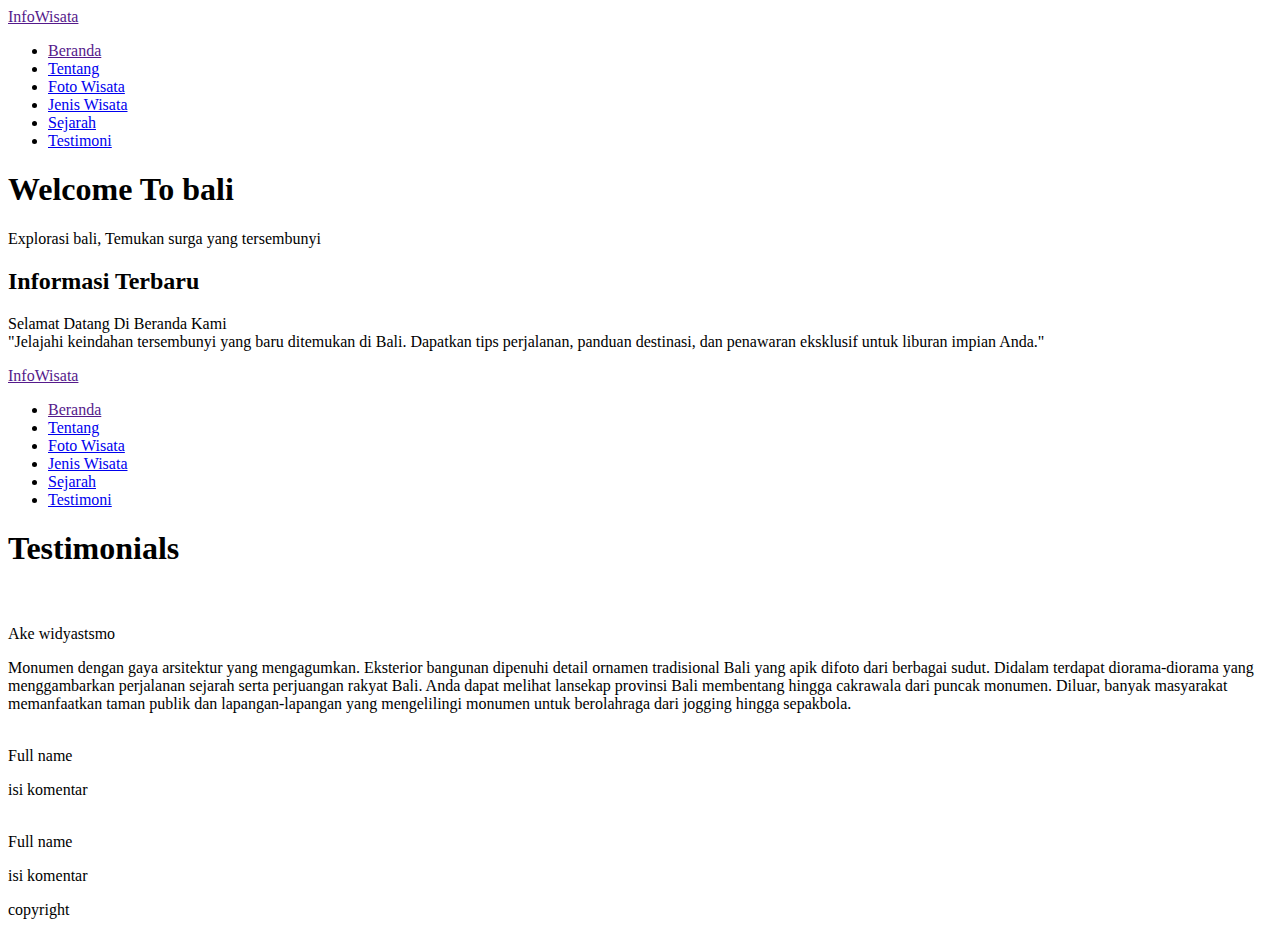
==== index.html @ 15a1c1e5 "first commit" ====
<!DOCTYPE html>
<html lang="en">
<head>
    <meta charset="UTF-8">
    <meta name="viewport" content="width=device-width, initial-scale=1.0">
    <title>Program Website</title>
    <link rel="stylesheet" href="style.css">
</head>
<body>
    <nav>
        <div class="container">
            <div class="logo"><a href=''>InfoWisata</a></div>
            <div class="menu">
                <ul>
                    <li><a href="" target="_blank">Beranda</a></li>
                    <li><a href="#tentang">Tentang</a></li>
                    <li><a href="#fotowisata">Foto Wisata</a></li>
                    <li><a href="#jeniswisata">Jenis Wisata</a></li>
                    <li><a href="#sejarah">Sejarah</a></li>
                    <li><a href="#testimoni">Testimoni</a></li>
                </ul>
            </div>
        </div>
    </nav>
    <div class="wrapper">
        <!-- beranda -->
        <section id="beranda">
            <div class="hero">
                <h1>Welcome To bali</h1>
                <p>Explorasi bali, Temukan surga yang tersembunyi</p>
            </div>
        
            <div class="content">
                <h2>Informasi Terbaru</h2>
                <p>Selamat Datang Di Beranda Kami<br>"Jelajahi keindahan tersembunyi yang baru ditemukan di Bali. Dapatkan tips perjalanan, panduan destinasi, dan penawaran eksklusif untuk liburan impian Anda."</p>
            </div>
        </section>

        <!-- tentang -->
        <section id="tentang">
            
        </section>

        <!-- foto wisata -->
        <section id="fotowisata">

        </section>

        <!-- jenis wisata -->
        <section id="jeniswisata">

        </section>

        <!-- sejarah -->
        <section id="sejarah">

        </section>
        <!-- testimoni -->
        <section id="testimoni">
            <nav>
                <div class="container">
                    <div class="logo"><a href=''>InfoWisata</a></div>
                    <div class="menu">
                        <ul>
                            <li><a href="" target="_blank">Beranda</a></li>
                            <li><a href="#tentang">Tentang</a></li>
                            <li><a href="#fotowisata">Foto Wisata</a></li>
                            <li><a href="#jeniswisata">Jenis Wisata</a></li>
                            <li><a href="#sejarah">Sejarah</a></li>
                            <li><a href="#testimoni">Testimoni</a></li>
                        </ul>
                    </div>
                </div>
            </nav>
    <div class="testimonials">
      <div class="inner">
        <h1>Testimonials</h1>
        <div class="border"></div>
        </div>
      <div class="fotowisata">
        <img src="fotoa111.jpg" alt="">
      </div>
        <div class="row">
          <div class="col">
            <div class="testimonial">
              <img src="#" alt="">
              <div class="name">Ake widyastsmo</div>
              <div class="stars">
                <i class="fas fa-star"></i>
                <i class="fas fa-star"></i>
                <i class="fas fa-star"></i>
                <i class="fas fa-star"></i>
                <i class="fas fa-star"></i>
              </div>

              <p>
                Monumen dengan gaya arsitektur yang mengagumkan. Eksterior bangunan dipenuhi detail ornamen tradisional Bali yang apik difoto dari berbagai sudut. Didalam terdapat diorama-diorama yang menggambarkan perjalanan sejarah serta perjuangan rakyat Bali. Anda dapat melihat lansekap provinsi Bali membentang hingga cakrawala dari puncak monumen. Diluar, banyak masyarakat memanfaatkan taman publik dan lapangan-lapangan yang mengelilingi monumen untuk berolahraga dari jogging hingga sepakbola.
              </p>
            </div>
          </div>

          <div class="col">
            <div class="testimonial">
              <img src="#" alt="">
              <div class="name">Full name</div>
              <div class="stars">
                <i class="fas fa-star"></i>
                <i class="fas fa-star"></i>
                <i class="fas fa-star"></i>
                <i class="far fa-star"></i>
                <i class="far fa-star"></i>
              </div>

              <p>
               isi komentar
              </p>
            </div>
          </div>

          <div class="col">
            <div class="testimonial">
              <img src="#" alt="">
              <div class="name">Full name</div>
              <div class="stars">
                <i class="fas fa-star"></i>
                <i class="fas fa-star"></i>
                <i class="fas fa-star"></i>
                <i class="fas fa-star"></i>
                <i class="far fa-star"></i>
              </div>

              <p>
                isi komentar
              </p>
            </div>
          </div>
        </div>
      </div>
    </div>

  </body>
</html>

        </section>
    </div>
    <footer>
        <p>copyright</p>
    </footer>
</body>
</html>
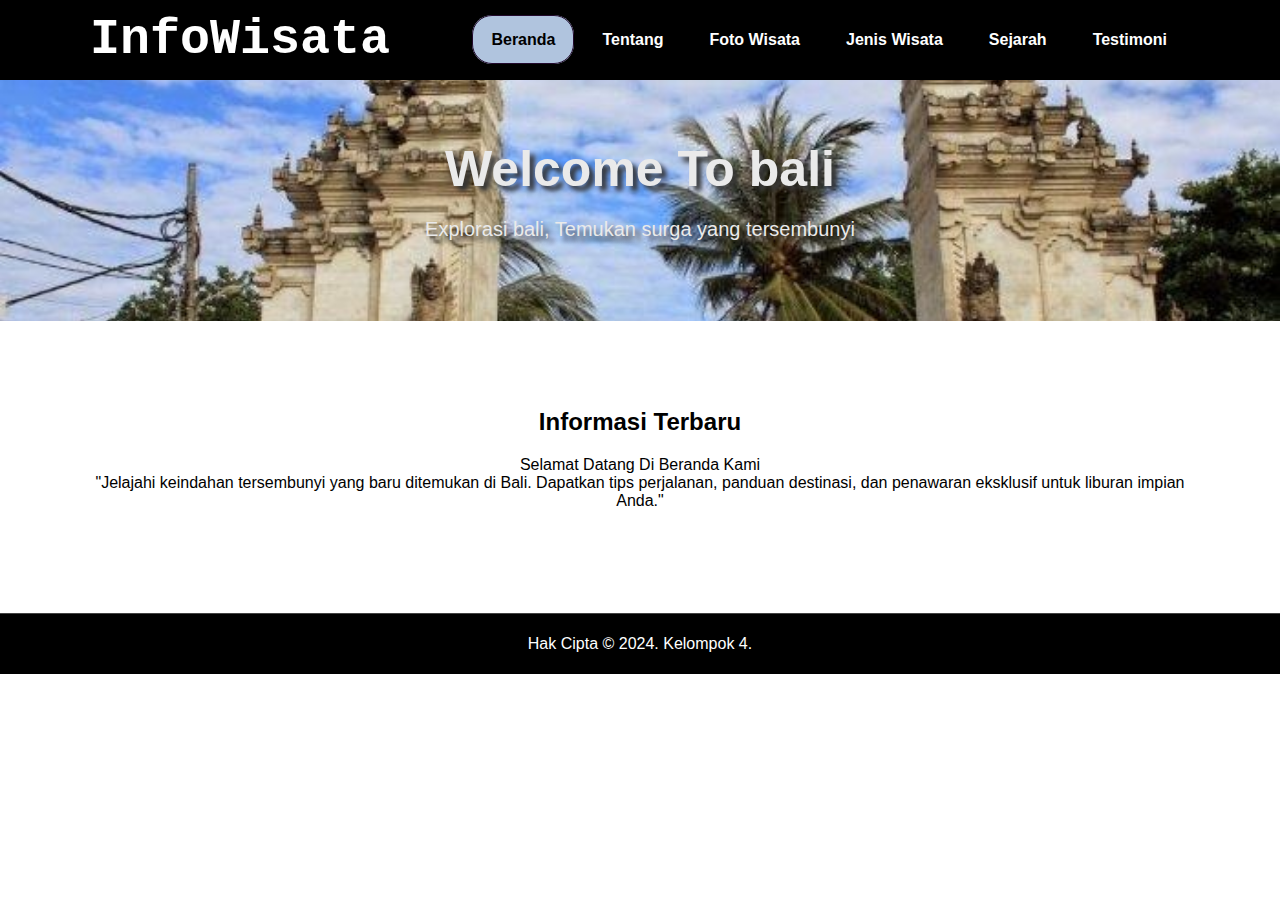
==== commit ae800038: "ganti index" ====
--- a/index.html
+++ b/index.html
@@ -1,150 +1,153 @@
 <!DOCTYPE html>
-<html lang="en">
+<html lang="id">
 <head>
     <meta charset="UTF-8">
     <meta name="viewport" content="width=device-width, initial-scale=1.0">
-    <title>Program Website</title>
-    <link rel="stylesheet" href="style.css">
+    <title>Beranda</title>
+    <style>
+body {
+    font-family: Arial, sans-serif;
+    margin: 0;
+    padding: 0;
+    box-sizing: border-box;
+    }
+.header {
+    width: 1100px;
+    margin: auto;
+    position: relative;
+    
+}
+
+.logo a {
+    font-size: 50px;
+    font-weight: 700;
+    float: left;
+    font-family: courier;
+    color: white;
+    text-decoration: none;
+    cursor: no-drop;
+}
+
+.menu {
+    float: right;
+}
+
+nav {
+    width: 100%;
+    margin: auto;
+    display: flex;
+    line-height: 80px;
+    position: sticky;
+    position: -webkit-sticky;
+    top: 0;
+    background: #FFFFFF;
+    z-index: 1;
+    background-color: black;
+}
+
+nav ul {
+    list-style-type: none;
+    margin: 0;
+    padding: 0;
+    overflow: hidden;
+}
+
+nav ul li {
+    float: left;;
+}
+
+nav ul li a {
+    color: white;
+    font-weight: bold;
+    text-align: center;
+    padding: 15px 18px 15px 18px;
+    margin: 5px 5px 5px 5px;
+    text-decoration: none;
+    border-radius: 20px;
+}
+nav ul li a:hover{
+    color: lightblue;
+    transition: all .3s ease-in-out;
+}
+.active{
+    background-color: lightsteelblue;
+    color: black;
+    border: #22092C solid 1px;
+}
+
+.active:hover{
+    color: black !important;
+}
+
+        
+        .hero {
+            background-image: url(img/bali.jpg);
+            background-size: cover;
+            background-position: center;
+            padding: 60px 20px;
+            text-align: center;
+            color: rgb(234, 234, 234);
+            text-shadow: 5px 5px 5px #333;
+        }
+
+        .hero h1 {
+            font-size: 50px;
+            margin: 0;
+        }
+
+        .hero p {
+            font-size: 20px;
+        }
+
+        .content {
+            padding: 87px;
+            text-align: center;
+        }
+
+        .content h2 {
+            margin-top: 0;
+        }
+
+        .footer {
+      border-top: 1px solid #434343;
+      display:flex;
+      flex-direction:column; 
+      justify-content:space-between;
+      text-align: center;
+      padding: 5px;
+      background-color: black;
+      color: white;
+    } 
+    </style>
 </head>
 <body>
     <nav>
-        <div class="container">
+        <div class="header">
             <div class="logo"><a href=''>InfoWisata</a></div>
             <div class="menu">
                 <ul>
-                    <li><a href="" target="_blank">Beranda</a></li>
-                    <li><a href="#tentang">Tentang</a></li>
-                    <li><a href="#fotowisata">Foto Wisata</a></li>
-                    <li><a href="#jeniswisata">Jenis Wisata</a></li>
-                    <li><a href="#sejarah">Sejarah</a></li>
-                    <li><a href="#testimoni">Testimoni</a></li>
+                    <li><a href="beranda.html" class="active">Beranda</a></li>
+                    <li><a href="tentang.html">Tentang</a></li>
+                    <li><a href="fotowisata.html">Foto Wisata</a></li>
+                    <li><a href="jeniswisata.html">Jenis Wisata</a></li>
+                    <li><a href="sejarahwisata.html">Sejarah</a></li>
+                    <li><a href="testimoni.html">Testimoni</a></li>
                 </ul>
             </div>
         </div>
     </nav>
-    <div class="wrapper">
-        <!-- beranda -->
-        <section id="beranda">
-            <div class="hero">
-                <h1>Welcome To bali</h1>
-                <p>Explorasi bali, Temukan surga yang tersembunyi</p>
-            </div>
-        
-            <div class="content">
-                <h2>Informasi Terbaru</h2>
-                <p>Selamat Datang Di Beranda Kami<br>"Jelajahi keindahan tersembunyi yang baru ditemukan di Bali. Dapatkan tips perjalanan, panduan destinasi, dan penawaran eksklusif untuk liburan impian Anda."</p>
-            </div>
-        </section>
-
-        <!-- tentang -->
-        <section id="tentang">
-            
-        </section>
-
-        <!-- foto wisata -->
-        <section id="fotowisata">
-
-        </section>
-
-        <!-- jenis wisata -->
-        <section id="jeniswisata">
-
-        </section>
-
-        <!-- sejarah -->
-        <section id="sejarah">
-
-        </section>
-        <!-- testimoni -->
-        <section id="testimoni">
-            <nav>
-                <div class="container">
-                    <div class="logo"><a href=''>InfoWisata</a></div>
-                    <div class="menu">
-                        <ul>
-                            <li><a href="" target="_blank">Beranda</a></li>
-                            <li><a href="#tentang">Tentang</a></li>
-                            <li><a href="#fotowisata">Foto Wisata</a></li>
-                            <li><a href="#jeniswisata">Jenis Wisata</a></li>
-                            <li><a href="#sejarah">Sejarah</a></li>
-                            <li><a href="#testimoni">Testimoni</a></li>
-                        </ul>
-                    </div>
-                </div>
-            </nav>
-    <div class="testimonials">
-      <div class="inner">
-        <h1>Testimonials</h1>
-        <div class="border"></div>
-        </div>
-      <div class="fotowisata">
-        <img src="fotoa111.jpg" alt="">
-      </div>
-        <div class="row">
-          <div class="col">
-            <div class="testimonial">
-              <img src="#" alt="">
-              <div class="name">Ake widyastsmo</div>
-              <div class="stars">
-                <i class="fas fa-star"></i>
-                <i class="fas fa-star"></i>
-                <i class="fas fa-star"></i>
-                <i class="fas fa-star"></i>
-                <i class="fas fa-star"></i>
-              </div>
-
-              <p>
-                Monumen dengan gaya arsitektur yang mengagumkan. Eksterior bangunan dipenuhi detail ornamen tradisional Bali yang apik difoto dari berbagai sudut. Didalam terdapat diorama-diorama yang menggambarkan perjalanan sejarah serta perjuangan rakyat Bali. Anda dapat melihat lansekap provinsi Bali membentang hingga cakrawala dari puncak monumen. Diluar, banyak masyarakat memanfaatkan taman publik dan lapangan-lapangan yang mengelilingi monumen untuk berolahraga dari jogging hingga sepakbola.
-              </p>
-            </div>
-          </div>
-
-          <div class="col">
-            <div class="testimonial">
-              <img src="#" alt="">
-              <div class="name">Full name</div>
-              <div class="stars">
-                <i class="fas fa-star"></i>
-                <i class="fas fa-star"></i>
-                <i class="fas fa-star"></i>
-                <i class="far fa-star"></i>
-                <i class="far fa-star"></i>
-              </div>
-
-              <p>
-               isi komentar
-              </p>
-            </div>
-          </div>
-
-          <div class="col">
-            <div class="testimonial">
-              <img src="#" alt="">
-              <div class="name">Full name</div>
-              <div class="stars">
-                <i class="fas fa-star"></i>
-                <i class="fas fa-star"></i>
-                <i class="fas fa-star"></i>
-                <i class="fas fa-star"></i>
-                <i class="far fa-star"></i>
-              </div>
-
-              <p>
-                isi komentar
-              </p>
-            </div>
-          </div>
-        </div>
-      </div>
+    <div class="hero">
+        <h1>Welcome To bali</h1>
+        <p>Explorasi bali, Temukan surga yang tersembunyi</p>
     </div>
 
-  </body>
-</html>
+    <div class="content">
+        <h2>Informasi Terbaru</h2>
+        <p>Selamat Datang Di Beranda Kami<br>"Jelajahi keindahan tersembunyi yang baru ditemukan di Bali. Dapatkan tips perjalanan, panduan destinasi, dan penawaran eksklusif untuk liburan impian Anda."</p>
+    </div>
 
-        </section>
+    <div class="footer">
+        <p>Hak Cipta ©  2024. Kelompok 4.</p>
     </div>
-    <footer>
-        <p>copyright</p>
-    </footer>
 </body>
 </html>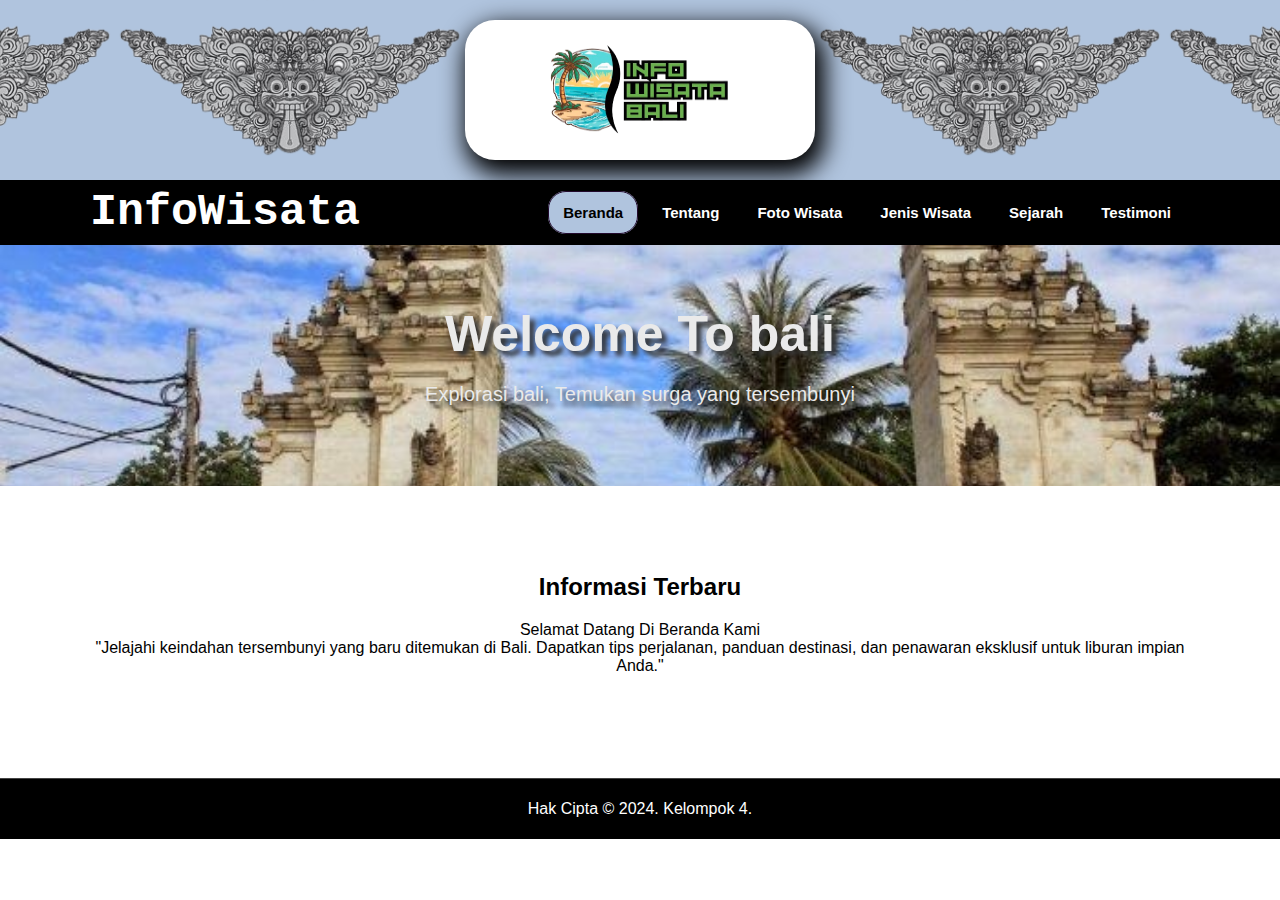
==== commit 72f2d71d: "menambahkan foto  di atas navbar" ====
--- a/index.html
+++ b/index.html
@@ -10,7 +10,30 @@
     margin: 0;
     padding: 0;
     box-sizing: border-box;
-    }
+
+}
+
+.logoheader{
+    width: 100%;
+    padding: 20px 0px;
+    margin: auto;
+    display: flex;
+    top: 0;
+    background-color: lightsteelblue;
+    background-image: url(img/bglogoheader-removebg.png);
+    background-size: 350px;
+    background-position: center;
+}
+.logoheader img{
+    background-color: rgb(255, 255, 255);
+    border-radius: 30px;
+    box-shadow: 5px 10px 25px 5px rgb(0, 0, 0);
+    padding: 20px 50px;
+    margin: auto;
+    width: 250px;
+    height: 100px;
+}
+
 .header {
     width: 1100px;
     margin: auto;
@@ -19,7 +42,7 @@
 }
 
 .logo a {
-    font-size: 50px;
+    font-size: 45px;
     font-weight: 700;
     float: left;
     font-family: courier;
@@ -36,12 +59,11 @@
     width: 100%;
     margin: auto;
     display: flex;
-    line-height: 80px;
+    line-height: 65px;
     position: sticky;
     position: -webkit-sticky;
     top: 0;
     background: #FFFFFF;
-    z-index: 1;
     background-color: black;
 }
 
@@ -58,12 +80,13 @@
 
 nav ul li a {
     color: white;
-    font-weight: bold;
+    font-weight: 600;
     text-align: center;
-    padding: 15px 18px 15px 18px;
+    padding: 12px 14px 12px 14px;
     margin: 5px 5px 5px 5px;
     text-decoration: none;
-    border-radius: 20px;
+    border-radius: 18px;
+    font-size: 15px;
 }
 nav ul li a:hover{
     color: lightblue;
@@ -121,6 +144,10 @@
     </style>
 </head>
 <body>
+    <div class="logoheader">
+        <img src="img/logo-removebg.png" alt="logo">
+    </div>
+        
     <nav>
         <div class="header">
             <div class="logo"><a href=''>InfoWisata</a></div>
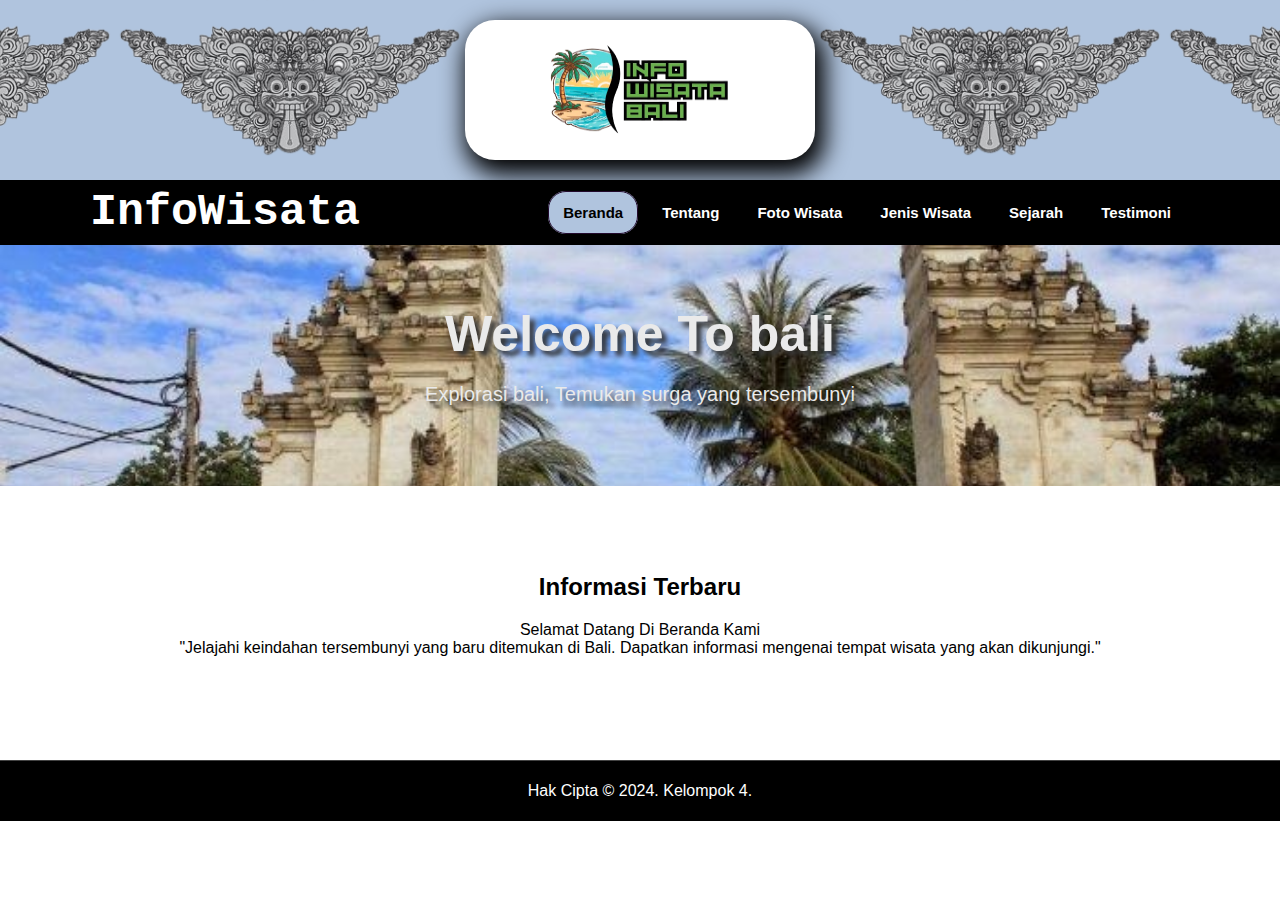
==== commit 44e5506c: "revisi1" ====
--- a/index.html
+++ b/index.html
@@ -1,108 +1,115 @@
 <!DOCTYPE html>
 <html lang="id">
+
 <head>
     <meta charset="UTF-8">
     <meta name="viewport" content="width=device-width, initial-scale=1.0">
     <title>Beranda</title>
     <style>
-body {
-    font-family: Arial, sans-serif;
-    margin: 0;
-    padding: 0;
-    box-sizing: border-box;
+        body {
+            font-family: Arial, sans-serif;
+            margin: 0;
+            padding: 0;
+            box-sizing: border-box;
 
-}
+        }
 
-.logoheader{
-    width: 100%;
-    padding: 20px 0px;
-    margin: auto;
-    display: flex;
-    top: 0;
-    background-color: lightsteelblue;
-    background-image: url(img/bglogoheader-removebg.png);
-    background-size: 350px;
-    background-position: center;
-}
-.logoheader img{
-    background-color: rgb(255, 255, 255);
-    border-radius: 30px;
-    box-shadow: 5px 10px 25px 5px rgb(0, 0, 0);
-    padding: 20px 50px;
-    margin: auto;
-    width: 250px;
-    height: 100px;
-}
+        /*Header*/
+        .logoheader {
+            width: 100%;
+            padding: 20px 0px;
+            margin: auto;
+            display: flex;
+            top: 0;
+            background-color: lightsteelblue;
+            background-image: url(img/bglogoheader-removebg.png);
+            background-size: 350px;
+            background-position: center;
+        }
 
-.header {
-    width: 1100px;
-    margin: auto;
-    position: relative;
-    
-}
+        .logoheader img {
+            background-color: white;
+            border-radius: 30px;
+            box-shadow: 5px 10px 25px 5px rgb(0, 0, 0);
+            padding: 20px 50px;
+            margin: auto;
+            width: 250px;
+            height: 100px;
+        }
 
-.logo a {
-    font-size: 45px;
-    font-weight: 700;
-    float: left;
-    font-family: courier;
-    color: white;
-    text-decoration: none;
-    cursor: no-drop;
-}
+        .header {
+            width: 1100px;
+            margin: auto;
+            position: relative;
 
-.menu {
-    float: right;
-}
+        }
 
-nav {
-    width: 100%;
-    margin: auto;
-    display: flex;
-    line-height: 65px;
-    position: sticky;
-    position: -webkit-sticky;
-    top: 0;
-    background: #FFFFFF;
-    background-color: black;
-}
+        .logo a {
+            font-size: 45px;
+            font-weight: 700;
+            float: left;
+            font-family: courier;
+            color: white;
+            text-decoration: none;
+            cursor: no-drop;
+        }
 
-nav ul {
-    list-style-type: none;
-    margin: 0;
-    padding: 0;
-    overflow: hidden;
-}
+        .menu {
+            float: right;
+        }
 
-nav ul li {
-    float: left;;
-}
+        nav {
+            width: 100%;
+            margin: auto;
+            display: flex;
+            line-height: 65px;
+            position: sticky;
+            position: -webkit-sticky;
+            top: 0;
+            background: #FFFFFF;
+            background-color: black;
+        }
 
-nav ul li a {
-    color: white;
-    font-weight: 600;
-    text-align: center;
-    padding: 12px 14px 12px 14px;
-    margin: 5px 5px 5px 5px;
-    text-decoration: none;
-    border-radius: 18px;
-    font-size: 15px;
-}
-nav ul li a:hover{
-    color: lightblue;
-    transition: all .3s ease-in-out;
-}
-.active{
-    background-color: lightsteelblue;
-    color: black;
-    border: #22092C solid 1px;
-}
+        nav ul {
+            list-style-type: none;
+            margin: 0;
+            padding: 0;
+            overflow: hidden;
+        }
 
-.active:hover{
-    color: black !important;
-}
+        nav ul li {
+            float: left;
+            ;
+        }
 
-        
+        nav ul li a {
+            color: white;
+            font-weight: 600;
+            text-align: center;
+            padding: 12px 14px 12px 14px;
+            margin: 5px 5px 5px 5px;
+            text-decoration: none;
+            border-radius: 18px;
+            font-size: 15px;
+        }
+
+        nav ul li a:hover {
+            color: lightblue;
+            transition: all .3s ease-in-out;
+        }
+
+        .active {
+            background-color: lightsteelblue;
+            color: black;
+            border: #22092C solid 1px;
+        }
+
+        .active:hover {
+            color: black !important;
+        }
+
+
+        /*Beranda*/
         .hero {
             background-image: url(img/bali.jpg);
             background-size: cover;
@@ -131,23 +138,25 @@
             margin-top: 0;
         }
 
+        /*Footer*/
         .footer {
-      border-top: 1px solid #434343;
-      display:flex;
-      flex-direction:column; 
-      justify-content:space-between;
-      text-align: center;
-      padding: 5px;
-      background-color: black;
-      color: white;
-    } 
+            border-top: 1px solid #434343;
+            display: flex;
+            flex-direction: column;
+            justify-content: space-between;
+            text-align: center;
+            padding: 5px;
+            background-color: black;
+            color: white;
+        }
     </style>
 </head>
+
 <body>
     <div class="logoheader">
         <img src="img/logo-removebg.png" alt="logo">
     </div>
-        
+
     <nav>
         <div class="header">
             <div class="logo"><a href=''>InfoWisata</a></div>
@@ -170,11 +179,12 @@
 
     <div class="content">
         <h2>Informasi Terbaru</h2>
-        <p>Selamat Datang Di Beranda Kami<br>"Jelajahi keindahan tersembunyi yang baru ditemukan di Bali. Dapatkan tips perjalanan, panduan destinasi, dan penawaran eksklusif untuk liburan impian Anda."</p>
+        <p>Selamat Datang Di Beranda Kami<br>"Jelajahi keindahan tersembunyi yang baru ditemukan di Bali. Dapatkan informasi mengenai tempat wisata yang akan dikunjungi."</p>
     </div>
 
     <div class="footer">
-        <p>Hak Cipta ©  2024. Kelompok 4.</p>
+        <p>Hak Cipta © 2024. Kelompok 4.</p>
     </div>
 </body>
+
 </html>